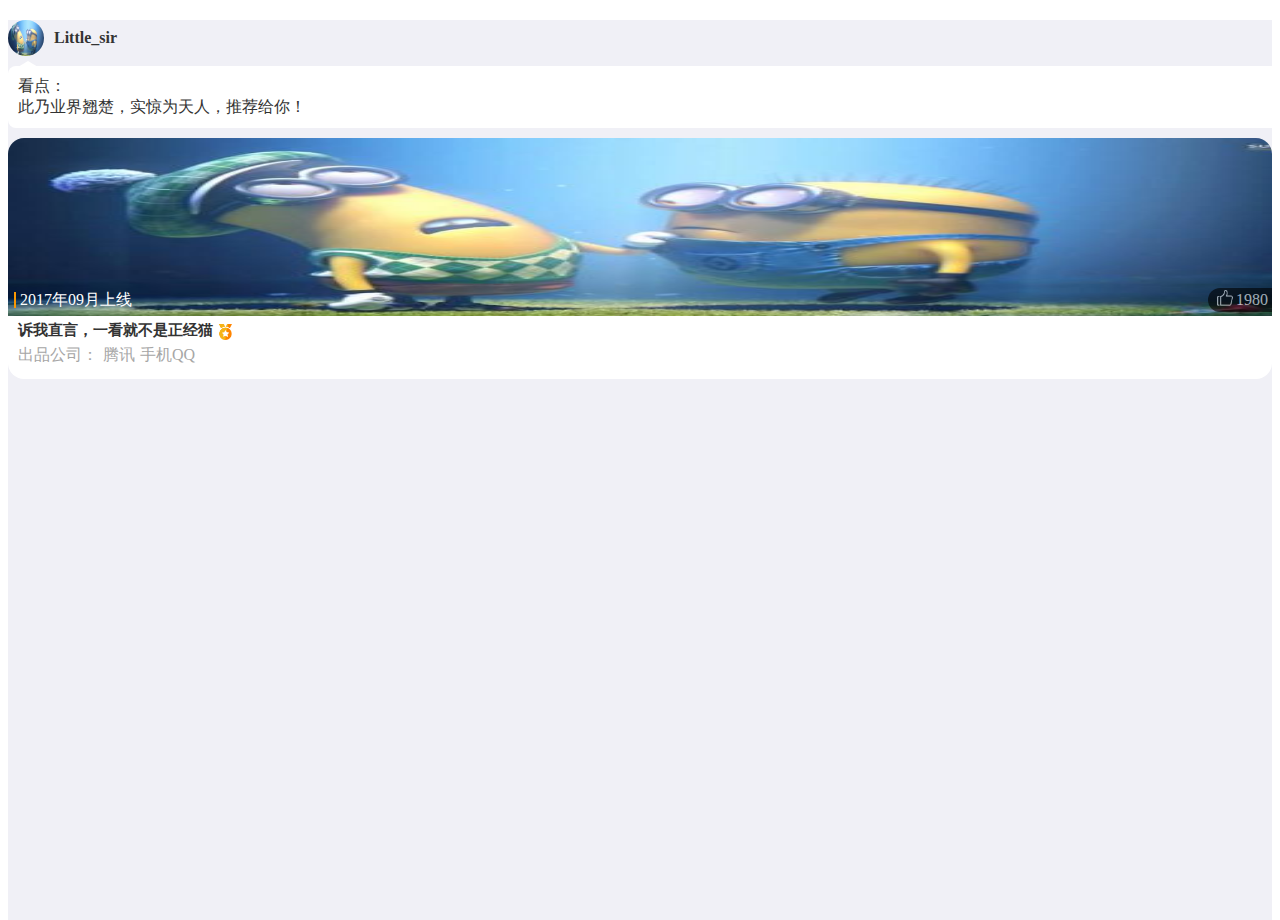
==== src/main/webapp/share-it.html @ 154409f5 "..." ====
<!DOCTYPE html PUBLIC "-//WAPFORUM//DTD XHTML Mobile 1.0//EN" "http://www.wapforum.org/DTD/xhtml-mobile10.dtd">
<html>
<head>
<meta http-equiv="Content-Type" content="text/html; charset=utf-8" />
<title>WowH5丨网罗精品</title>
<link rel="Stylesheet" type="text/css" href="http://v3.bootcss.com/dist/css/bootstrap.min.css">
<script type="text/javascript" src="pintuer/jquery.js"></script>

<style>
	html,body {
		height: 100%;
	}

	.container {
		background-color: #f0f0f6;
		color: #333;
	}

	.head {
		width: 150px;
		margin: 10px auto;
		overflow: hidden;
	}

	.head .nav-left {
		text-align: center;
		font-size: 16px;
		color: #3b3b3b;
		float: left;
		width: 75px;
		line-height: 26px;
		border: 2px solid #3b3b3b;
		border-right: 0;
		border-radius: 16px 0 0 16px;
	}

	.head .nav-right {
		text-align: center;
		float: left;
		font-size: 16px;
		color: #3b3b3b;
		width: 75px;
		line-height: 26px;
		border: 2px solid #3b3b3b;
		border-left: 0;
		border-radius: 0 16px 16px 0;
	}

	.head .active {
		background-color: #3b3b3b;
		color: #fff;
	}

	.model {
		position: relative;
		overflow: hidden;
		border-radius: 12pt;
		margin-bottom: 10pt;
	}

	.model .m-img {
		max-width: 100%;
		height: 178px;
		overflow: hidden;
		
	}

	.model .m-img img {
		width: 100%;
		height: 100%;
	}

	.model .m-img .img-mes {
		position: absolute;
		top: 150px;
		left: 0;
		width: 100%;
	}

	.m-img .img-mes .start-time {
		display: inline-block;
		float: left;
		line-height: 16px;
		margin-top: 4px;
		color: #fff;
		padding-left:4px;
		margin-left: 6px;
		border-left: 2px solid #f99703;
	}

	.m-img .img-mes .likes {
		position: relative;
		padding: 4px 4px 4px 28px;
		display: inline-block;
		float: right;
		line-height: 16px;
		border-radius: 15px 0 0 15px;
		background-color: #000;
		opacity: 0.6;
		color: #fff;
	}

	.m-img .img-mes .likes span {
		position: absolute; 
		display: inline-block;
		width: 18px;
		height: 18px;
		background-image: url("icon/fabulous_btn.png");
		background-size: 100%;
		margin-left: 4px;
		left: 4px;
		top: 2px;
	}

	.model .model-mes {
		width: 100%;
		height: 63px;
		background-color: #fff;
		opacity: 1;
	}

	.model .model-mes .title {
		font-size: 15px;
		font-weight: 600;
		padding: 5px 10px;
	}

	.model .model-mes .title .top-three {
		width: 16px;
		height:16px;
		display: inline-block;
		background-repeat: no-repeat;
		background-size: 100%;
		vertical-align: middle;
	}


	.top-three.gold-medal {
		background-image: url("icon/gold_icn.png");
	}

	.top-three.silver-medal {
		background-image: url("icon/silver medal_icn.png");
	}

	.top-three.bronze-medal {
		background-image: url("icon/bronze medal_icn.png");
	}

	.model .model-mes .from {
		padding-left: 10px;
		color: #a6a6a6;
	}

	.model .model-mes .from span {
		margin-left: 5px;
	}

	p {
		margin: 0;
	}

	.user-review {
		width: 100%;
		overflow: hidden;
		margin-top: 20px;
	}

	.user-review .user-mes {
		margin-bottom: 10px;
		overflow: hidden;
	}

	.user-review .user-mes .user-avatar {
		display: inline-block;
		width: 36px;
		height: 36px;
		border-radius: 50%;
		text-align: center;
		overflow: hidden;
		float: left;
	}

	.user-review .user-mes .user-name {
		display: inline-block;
		float: left;
		line-height: 36px;
		font-weight: bold;
		margin-left: 10px;
	}

	.user-mes .user-avatar img {
		width: 100%;
		height: 100%;
	}

	.user-review  .review-content {
		width: 100%;
		position: relative;
		background-color: #fff;
		border-radius: 8px;
		opacity: 1;
		padding: 10px;
		margin-bottom: 10px;
	}

	.user-review  .review-content:before {
		content: '';
		position: absolute;
		top: -5px;
		left: 10px;
		width: 0;
		height: 0;
		border-left: 10px solid transparent;
		border-right: 10px solid transparent;
		border-bottom: 6px solid #fff;
	}

	.clear {
		clear: both;
	}
</style>
</head>

<body>
<div class="container">
	<div class="user-review">
		<div class="user-mes">
			<span class="user-avatar">
				<img src="images/img01.jpg"/>
			</span>
			<span class="user-name">Little_sir</span>
		</div>
		<div class="clear"></div>
		<div class="review-content">
			<p>看点：</p>
			<span>此乃业界翘楚，实惊为天人，推荐给你！</span>
		</div>
	</div>
	<div class="model">
		<div class="m-img">
			<img src="images/img01.jpg"></img>
			<div class="img-mes">
				<div class="start-time">2017年09月上线</div>
				<div class="likes">
					<span></span>
					1980
				</div>
			</div>
		</div>
		<div class="model-mes">
			<p class="title">
				诉我直言，一看就不是正经猫
				<span class="top-three gold-medal"></span>
			</p>
			<div class="from">
				出品公司：<span>腾讯</span><span>手机QQ</span>
			</div>
		</div>
	</div>
</div>
<script>
	$(function(){
		var a = document.documentElement.clientHeight;
		$(".container").height(a);
	})

	
</script>
</body>
</html>
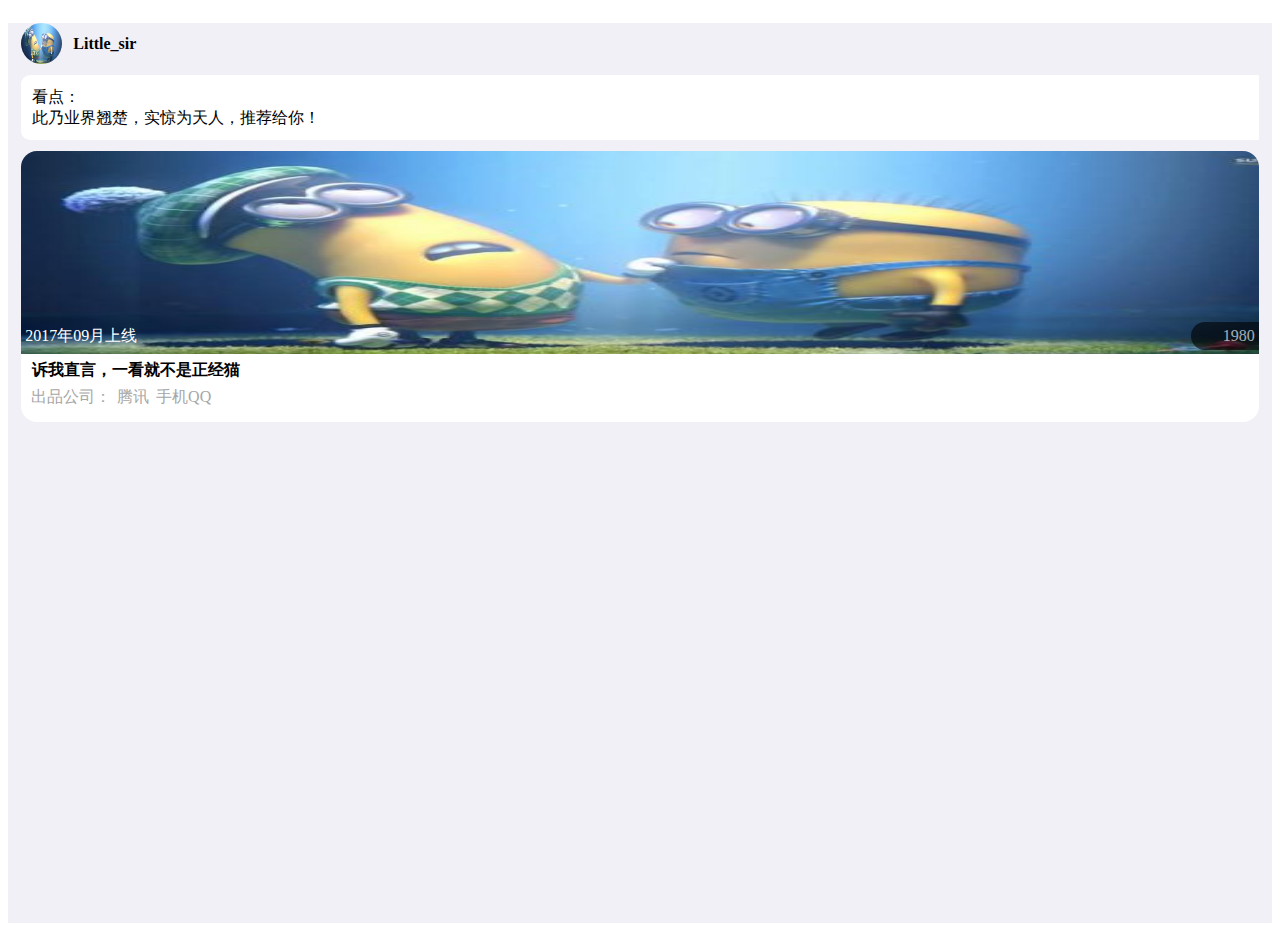
==== commit 66a7ee8d: "新页面及增加跨域配置" ====
--- a/src/main/webapp/share-it.html
+++ b/src/main/webapp/share-it.html
@@ -5,221 +5,9 @@
 <title>WowH5丨网罗精品</title>
 <link rel="Stylesheet" type="text/css" href="http://v3.bootcss.com/dist/css/bootstrap.min.css">
 <script type="text/javascript" src="pintuer/jquery.js"></script>
+<link rel="Stylesheet" type="text/css" href="css/index.css">
+<link rel="Stylesheet" type="text/css" href="css/share-it.css">
 
-<style>
-	html,body {
-		height: 100%;
-	}
-
-	.container {
-		background-color: #f0f0f6;
-		color: #333;
-	}
-
-	.head {
-		width: 150px;
-		margin: 10px auto;
-		overflow: hidden;
-	}
-
-	.head .nav-left {
-		text-align: center;
-		font-size: 16px;
-		color: #3b3b3b;
-		float: left;
-		width: 75px;
-		line-height: 26px;
-		border: 2px solid #3b3b3b;
-		border-right: 0;
-		border-radius: 16px 0 0 16px;
-	}
-
-	.head .nav-right {
-		text-align: center;
-		float: left;
-		font-size: 16px;
-		color: #3b3b3b;
-		width: 75px;
-		line-height: 26px;
-		border: 2px solid #3b3b3b;
-		border-left: 0;
-		border-radius: 0 16px 16px 0;
-	}
-
-	.head .active {
-		background-color: #3b3b3b;
-		color: #fff;
-	}
-
-	.model {
-		position: relative;
-		overflow: hidden;
-		border-radius: 12pt;
-		margin-bottom: 10pt;
-	}
-
-	.model .m-img {
-		max-width: 100%;
-		height: 178px;
-		overflow: hidden;
-		
-	}
-
-	.model .m-img img {
-		width: 100%;
-		height: 100%;
-	}
-
-	.model .m-img .img-mes {
-		position: absolute;
-		top: 150px;
-		left: 0;
-		width: 100%;
-	}
-
-	.m-img .img-mes .start-time {
-		display: inline-block;
-		float: left;
-		line-height: 16px;
-		margin-top: 4px;
-		color: #fff;
-		padding-left:4px;
-		margin-left: 6px;
-		border-left: 2px solid #f99703;
-	}
-
-	.m-img .img-mes .likes {
-		position: relative;
-		padding: 4px 4px 4px 28px;
-		display: inline-block;
-		float: right;
-		line-height: 16px;
-		border-radius: 15px 0 0 15px;
-		background-color: #000;
-		opacity: 0.6;
-		color: #fff;
-	}
-
-	.m-img .img-mes .likes span {
-		position: absolute; 
-		display: inline-block;
-		width: 18px;
-		height: 18px;
-		background-image: url("icon/fabulous_btn.png");
-		background-size: 100%;
-		margin-left: 4px;
-		left: 4px;
-		top: 2px;
-	}
-
-	.model .model-mes {
-		width: 100%;
-		height: 63px;
-		background-color: #fff;
-		opacity: 1;
-	}
-
-	.model .model-mes .title {
-		font-size: 15px;
-		font-weight: 600;
-		padding: 5px 10px;
-	}
-
-	.model .model-mes .title .top-three {
-		width: 16px;
-		height:16px;
-		display: inline-block;
-		background-repeat: no-repeat;
-		background-size: 100%;
-		vertical-align: middle;
-	}
-
-
-	.top-three.gold-medal {
-		background-image: url("icon/gold_icn.png");
-	}
-
-	.top-three.silver-medal {
-		background-image: url("icon/silver medal_icn.png");
-	}
-
-	.top-three.bronze-medal {
-		background-image: url("icon/bronze medal_icn.png");
-	}
-
-	.model .model-mes .from {
-		padding-left: 10px;
-		color: #a6a6a6;
-	}
-
-	.model .model-mes .from span {
-		margin-left: 5px;
-	}
-
-	p {
-		margin: 0;
-	}
-
-	.user-review {
-		width: 100%;
-		overflow: hidden;
-		margin-top: 20px;
-	}
-
-	.user-review .user-mes {
-		margin-bottom: 10px;
-		overflow: hidden;
-	}
-
-	.user-review .user-mes .user-avatar {
-		display: inline-block;
-		width: 36px;
-		height: 36px;
-		border-radius: 50%;
-		text-align: center;
-		overflow: hidden;
-		float: left;
-	}
-
-	.user-review .user-mes .user-name {
-		display: inline-block;
-		float: left;
-		line-height: 36px;
-		font-weight: bold;
-		margin-left: 10px;
-	}
-
-	.user-mes .user-avatar img {
-		width: 100%;
-		height: 100%;
-	}
-
-	.user-review  .review-content {
-		width: 100%;
-		position: relative;
-		background-color: #fff;
-		border-radius: 8px;
-		opacity: 1;
-		padding: 10px;
-		margin-bottom: 10px;
-	}
-
-	.user-review  .review-content:before {
-		content: '';
-		position: absolute;
-		top: -5px;
-		left: 10px;
-		width: 0;
-		height: 0;
-		border-left: 10px solid transparent;
-		border-right: 10px solid transparent;
-		border-bottom: 6px solid #fff;
-	}
-
-	.clear {
-		clear: both;
-	}
-</style>
 </head>
 
 <body>
--- a/src/main/webapp/css/index.css
+++ b/src/main/webapp/css/index.css
@@ -0,0 +1,206 @@
+.container {
+		background-color: #f0f0f6;
+		padding-left: 0.8em !important;
+		padding-right: 0.8em !important;
+	}
+
+	.head {
+		width: 10em;
+		margin: 10px auto;
+		overflow: hidden;
+		list-style-type: none;
+		padding: 0;
+	}
+
+	.head .nav-left {
+		text-align: center;
+		font-size: 1em;
+		color: #3b3b3b;
+		float: left;
+		width: 5em;
+		line-height: 1.85em;
+		border: 2px solid #3b3b3b;
+		border-right: 0;
+		border-radius: 1.14em 0 0 1.14em;
+	}
+
+	.head a {
+		color: #3b3b3b;
+		text-decoration: none;
+	}
+
+	.head .nav-right {
+		text-align: center;
+		float: left;
+		font-size: 1em;
+		color: #3b3b3b;
+		width: 5em;
+		line-height: 1.85em;
+		margin-left: -1px;
+		border: 2px solid #3b3b3b;
+		border-left: 0;
+		border-radius: 0 1.14em 1.14em 0;
+	}
+
+	.head .active {
+		background-color: #3b3b3b;
+	}
+
+	.head .active a {
+		color: #fff;
+	}
+
+	.model {
+		position: relative;
+		overflow: hidden;
+		border-radius: 1em;
+		margin-bottom: 0.8em;
+	}
+
+	.model .m-img {
+		max-width: 100%;
+		height: 12.7em;
+		overflow: hidden;
+		
+	}
+
+	.model .m-img img {
+		width: 100%;
+		height: 100%;
+	}
+
+	.model .m-img .img-mes {
+		position: absolute;
+		top: 10.7em;
+		left: 0;
+		width: 100%;
+	}
+
+	.m-img .img-mes .start-time {
+		display: inline-block;
+		float: left;
+		line-height: 1.14em;
+		margin-top: 0.28em;
+		color: #fff;
+		padding-left: 0.28em;
+	}
+
+	.m-img .img-mes .likes {
+		position: relative;
+		padding: 0.28em 0.28em 0.28em 2em;
+		display: inline-block;
+		float: right;
+		line-height: 1.15em;
+		border-radius: 1.14em 0 0 1.14em;
+		background-color: #000;
+		opacity: 0.6;
+		color: #fff;
+	}
+
+	.m-img .img-mes .likes span {
+		position: absolute; 
+		display: inline-block;
+		width: 1.28em;
+		height: 1.28em;
+		background-image: url("../../xxh/icon/fabulous_btn.png");
+		background-repeat: no-repeat;
+		background-size: 100%;
+		margin-left: 0.28em;
+		left: 0.28em;
+		top: 0.28em;
+	}
+
+	.model .model-mes {
+		width: 100%;
+		height: 4.2em;
+		background-color: #fff;
+		opacity: 1;
+	}
+
+	.model .model-mes .title {
+		font-size: 1em;
+		font-weight: 600;
+		padding: 0.35em 0.7em;
+	}
+
+	.model .model-mes .from {
+		padding-left: 0.7em;
+		color: #a6a6a6;
+	}
+
+	.model .model-mes .from span {
+		margin-left: 0.35em;
+	}
+
+	.model .model-mes p {
+		margin: 0;
+	}
+
+	#back-to-top {
+		
+	}
+	
+	#back-to-top .normal {
+		float: left;
+		text-align: center;
+		color: #828282;
+		width: 100%;
+		margin-bottom: 0.7em;
+	}
+
+	.back-top-icon {
+		width: 34px;
+		height: 34px;
+		border-radius: 50%;
+		background-color: #fff;
+		opacity: 1;
+		float: right;
+		box-shadow: 0px 0px 3px 1px #b3b3b3;
+	}
+
+	.back-top-icon span {
+		display: block;
+		width: 1.71em;
+		height: 1.71em;
+		background-image: url("../../xxh/icon/top.png");
+		background-repeat: no-repeat;
+		background-size: 100%;
+		margin-top: 0.35em;
+		margin-left: 0.35em;
+		float: left;
+	}
+
+	.model .model-mes .title .top-three {
+		width: 1.14em;
+		height: 1.14em;
+		display: inline-block;
+		background-repeat: no-repeat;
+		background-size: 100%;
+		vertical-align: middle;
+		margin-top: -3px;
+	}
+
+	.top-three.gold-medal {
+		background-image: url("../../xxh/icon/gold_icn.png");
+	}
+
+	.top-three.silver-medal {
+		background-image: url("../../xxh/icon/silver medal_icn.png");
+	}
+
+	.top-three.bronze-medal {
+		background-image: url("../../xxh/icon/bronze medal_icn.png");
+	}
+
+	.model .model-mes .from {
+		padding-left: 10px;
+		color: #a6a6a6;
+	}
+
+	.model .model-mes .from span {
+		margin-left: 5pt;
+	}
+
+	.model .model-mes p {
+		margin: 0;
+	}--- a/src/main/webapp/css/share-it.css
+++ b/src/main/webapp/css/share-it.css
@@ -0,0 +1,63 @@
+p {
+		margin: 0;
+	}
+
+	.user-review {
+		width: 100%;
+		overflow: hidden;
+		margin-top: 1.42em;
+	}
+
+	.user-review .user-mes {
+		margin-bottom: 0.71em;
+		overflow: hidden;
+	}
+
+	.user-review .user-mes .user-avatar {
+		display: inline-block;
+		width: 2.57em;
+		height: 2.57em;
+		border-radius: 50%;
+		text-align: center;
+		overflow: hidden;
+		float: left;
+	}
+
+	.user-review .user-mes .user-name {
+		display: inline-block;
+		float: left;
+		line-height: 2.57em;
+		font-weight: bold;
+		margin-left: 0.71em;
+	}
+
+	.user-mes .user-avatar img {
+		width: 100%;
+		height: 100%;
+	}
+
+	.user-review  .review-content {
+		width: 100%;
+		position: relative;
+		background-color: #fff;
+		border-radius: 0.57em;
+		opacity: 1;
+		padding: 0.71em;
+		margin-bottom: 0.71em;
+	}
+
+	.user-review  .review-content:before {
+		content: '';
+		position: absolute;
+		top: 0.36em;
+		left: 0.71em;
+		width: 0;
+		height: 0;
+		border-left: 0.71em solid transparent;
+		border-right: 0.71em solid transparent;
+		border-bottom: 0.42em solid #fff;
+	}
+
+	.clear {
+		clear: both;
+	}